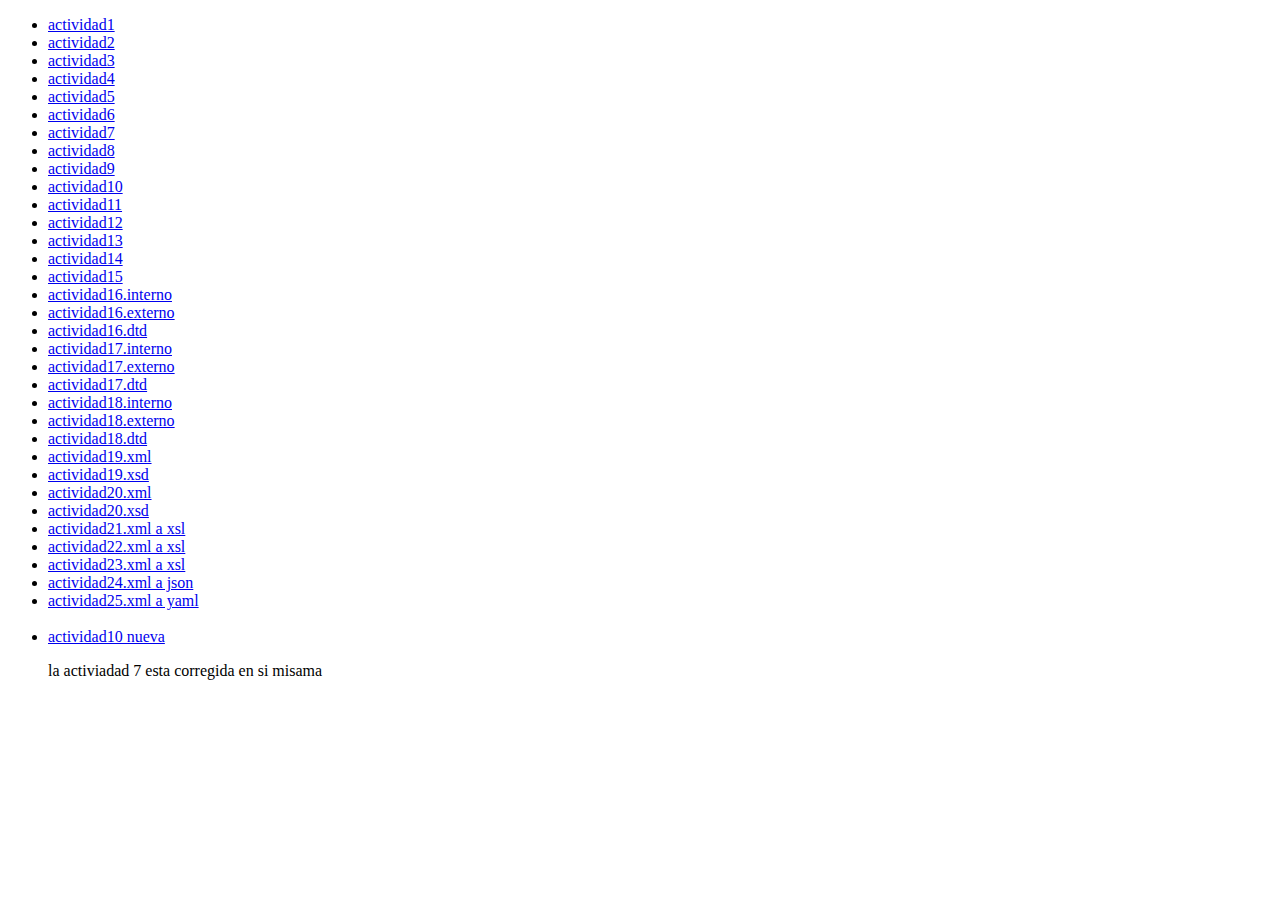
==== index.html @ 78acaf1c "24try" ====
<!DOCTYPE html>
<html lang="en">
<head>
    <title>Titulo1</title>
</head>
<body>
   <ul>
    <li><a href="actividad1/">actividad1 </a></li>
    <li><a href="actividad2.html">actividad2</a></li>
    <li><a href="actividad3.html">actividad3</a></li>
    <li><a href="actividad4.html">actividad4</a></li>
    <li><a href="actividad5.html">actividad5</a></li>
    <li><a href="actividad6.html">actividad6</a></li>
    <li><a href="actividad7.html">actividad7</a></li>
    <li><a href="actividad8.html">actividad8</a></li>
    <li><a href="actividad9.html">actividad9</a></li>
    <li><a href="actividad10.html">actividad10</a></li>
    <li><a href="actividad11.xml">actividad11</a></li>
    <li><a href="actividad12.XML">actividad12</a></li>
    <li><a href="actividad13.XML">actividad13</a></li>
    <li><a href="actividad14.XML">actividad14</a></li>
    <li><a href="actividad15.XML">actividad15</a></li>
    <li><a href="actividad16/actividad16Problema copy.XML">actividad16.interno</a></li>
    <li><a href="actividad16/actividad16Solucion.XML">actividad16.externo</a></li>
    <li><a href="actividad16/matricula.dtd">actividad16.dtd</a></li>
    <li><a href="actividad17/actividad17normal.xml">actividad17.interno</a></li>
    <li><a href="actividad17/actividad17normal.xml">actividad17.externo</a></li>
    <li><a href="actividad17/ListaDeNotas.dtd">actividad17.dtd</a></li>
    <li><a href="actividad18/actividad18normal.xml">actividad18.interno</a></li>
    <li><a href="actividad18/actividad18externo.xml">actividad18.externo</a></li>
    <li><a href="actividad18/factura.dtd">actividad18.dtd</a></li>
    <li><a href="actividad19/actividad19.xml">actividad19.xml</a></li>
    <li><a href="actividad19/actividad19.xsd">actividad19.xsd</a></li>
    <li><a href="actividad20/actividad20.xml">actividad20.xml</a></li>
    <li><a href="actividad20/actividad20.xsd">actividad20.xsd</a></li>
    <li><a href="actividad21/actividad21.xml">actividad21.xml a xsl</a></li>
    <li><a href="actividad22/actividad22.xml">actividad22.xml a xsl</a></li>
    <li><a href="actividad23/actividad23.xml">actividad23.xml a xsl</a></li>
    <li><a href="actividad24/actividad24.xml">actividad24.xml a json</a></li>
    <li><a href="actividad25/actividad25.xml">actividad25.xml a yaml</a></li>
    <br><li><a href="actividad10new/NewIndex.html">actividad10 nueva</a></li>
    <p>la activiadad 7 esta corregida en si misama</p>
    

   </ul>
</body>
</html>
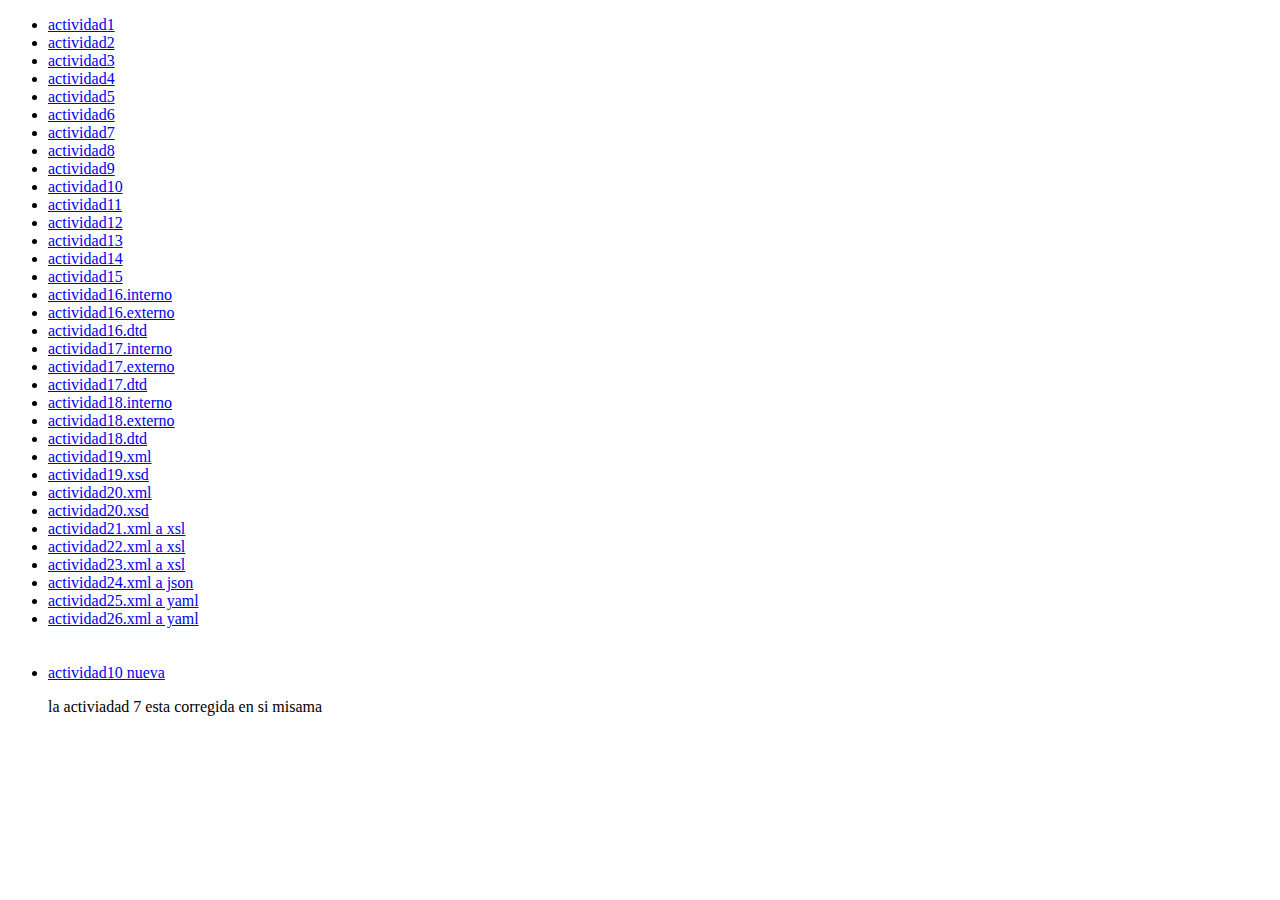
==== commit 943adeee: "Que" ====
--- a/index.html
+++ b/index.html
@@ -38,7 +38,8 @@
     <li><a href="actividad23/actividad23.xml">actividad23.xml a xsl</a></li>
     <li><a href="actividad24/actividad24.xml">actividad24.xml a json</a></li>
     <li><a href="actividad25/actividad25.xml">actividad25.xml a yaml</a></li>
-    <br><li><a href="actividad10new/NewIndex.html">actividad10 nueva</a></li>
+    <li><a href="actividad26/portada.xml">actividad26.xml a yaml</a></li>
+    <br><br><li><a href="actividad10new/NewIndex.html">actividad10 nueva</a></li>
     <p>la activiadad 7 esta corregida en si misama</p>
     
 
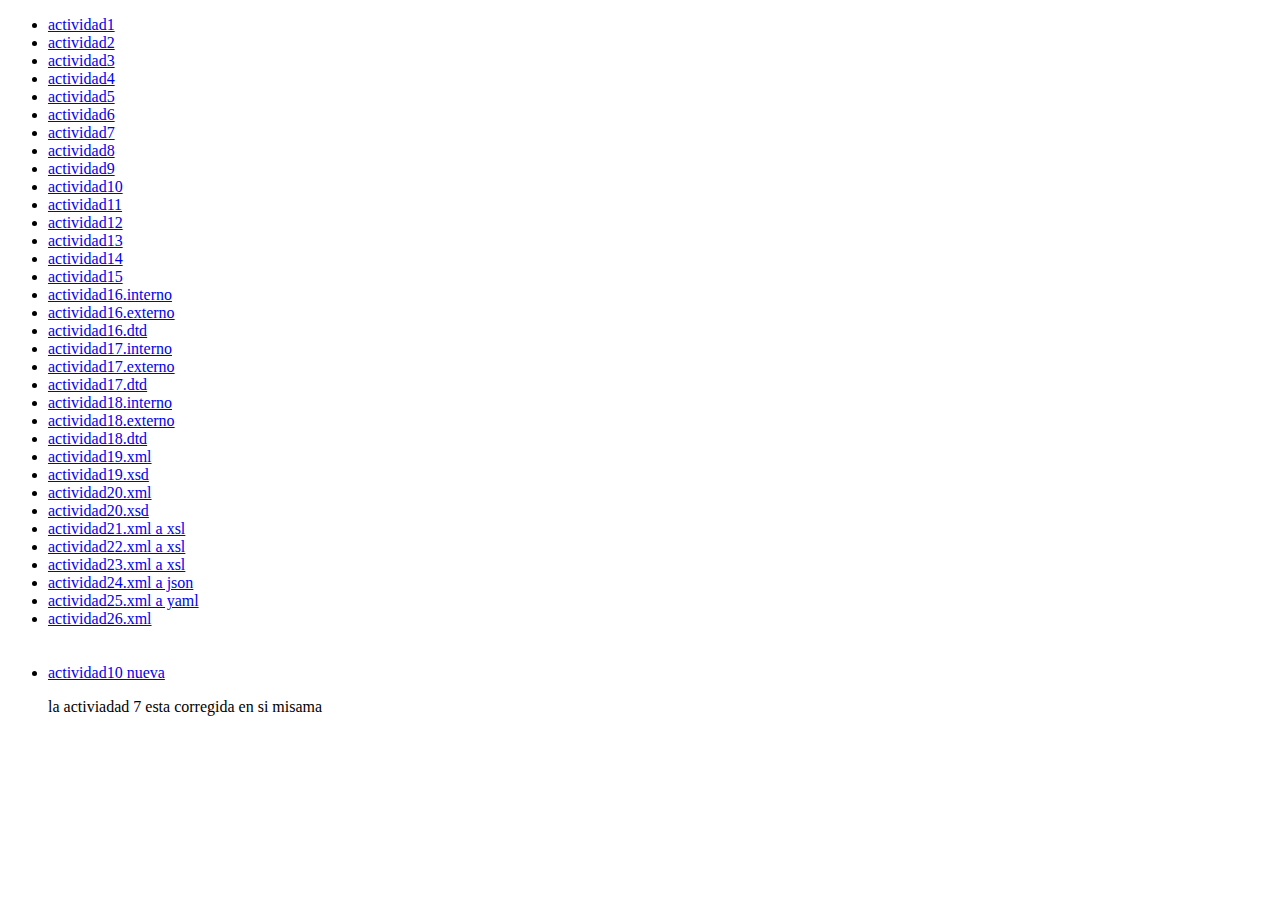
==== commit 5e0becfb: "Update index.html" ====
--- a/index.html
+++ b/index.html
@@ -38,7 +38,7 @@
     <li><a href="actividad23/actividad23.xml">actividad23.xml a xsl</a></li>
     <li><a href="actividad24/actividad24.xml">actividad24.xml a json</a></li>
     <li><a href="actividad25/actividad25.xml">actividad25.xml a yaml</a></li>
-    <li><a href="actividad26/portada.xml">actividad26.xml a yaml</a></li>
+    <li><a href="actividad26/portada.xml">actividad26.xml</a></li>
     <br><br><li><a href="actividad10new/NewIndex.html">actividad10 nueva</a></li>
     <p>la activiadad 7 esta corregida en si misama</p>
     
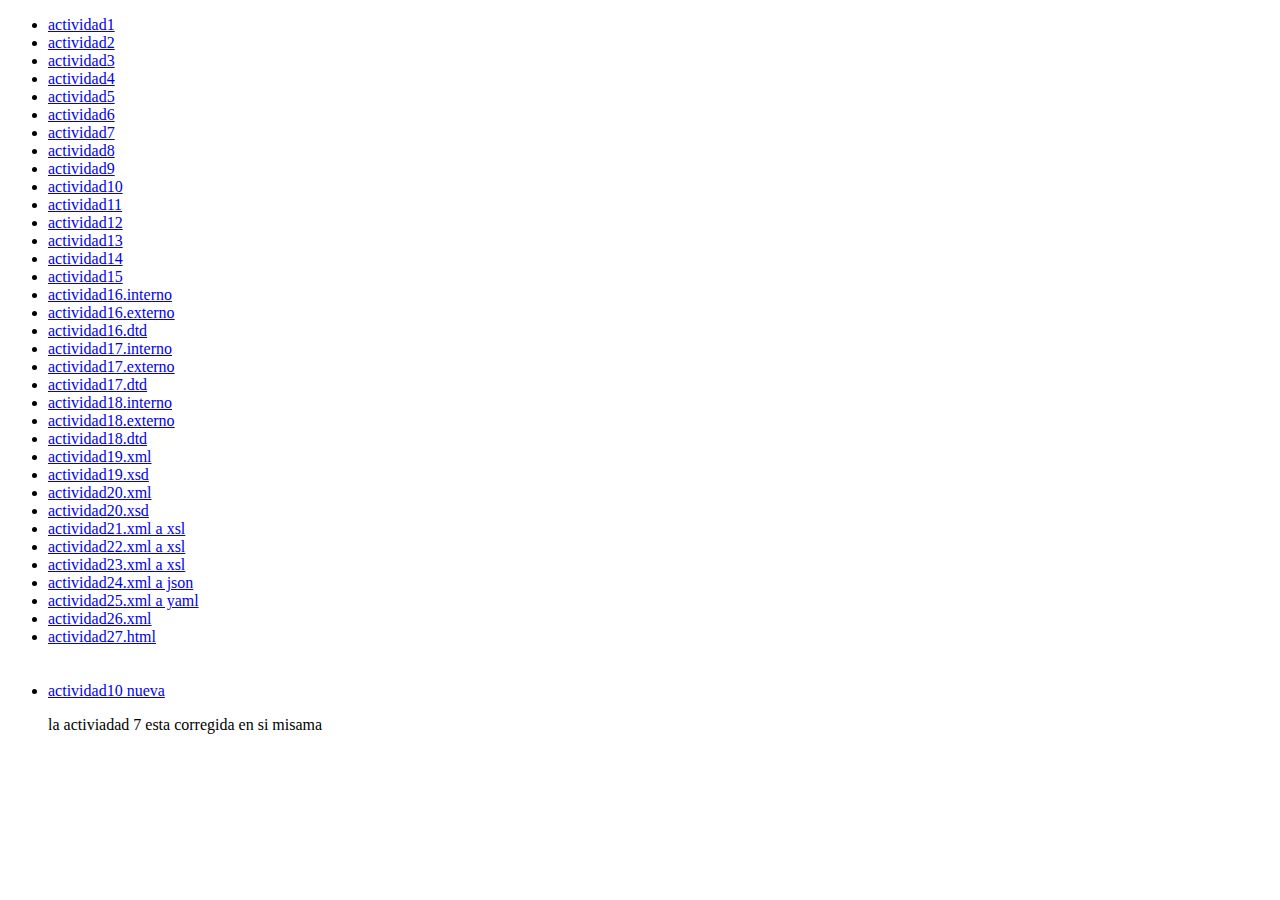
==== commit 2752fe42: "ot" ====
--- a/index.html
+++ b/index.html
@@ -39,6 +39,9 @@
     <li><a href="actividad24/actividad24.xml">actividad24.xml a json</a></li>
     <li><a href="actividad25/actividad25.xml">actividad25.xml a yaml</a></li>
     <li><a href="actividad26/portada.xml">actividad26.xml</a></li>
+    <li><a href="actividad27/cosa.html">actividad27.html</a></li>
+
+
     <br><br><li><a href="actividad10new/NewIndex.html">actividad10 nueva</a></li>
     <p>la activiadad 7 esta corregida en si misama</p>
     
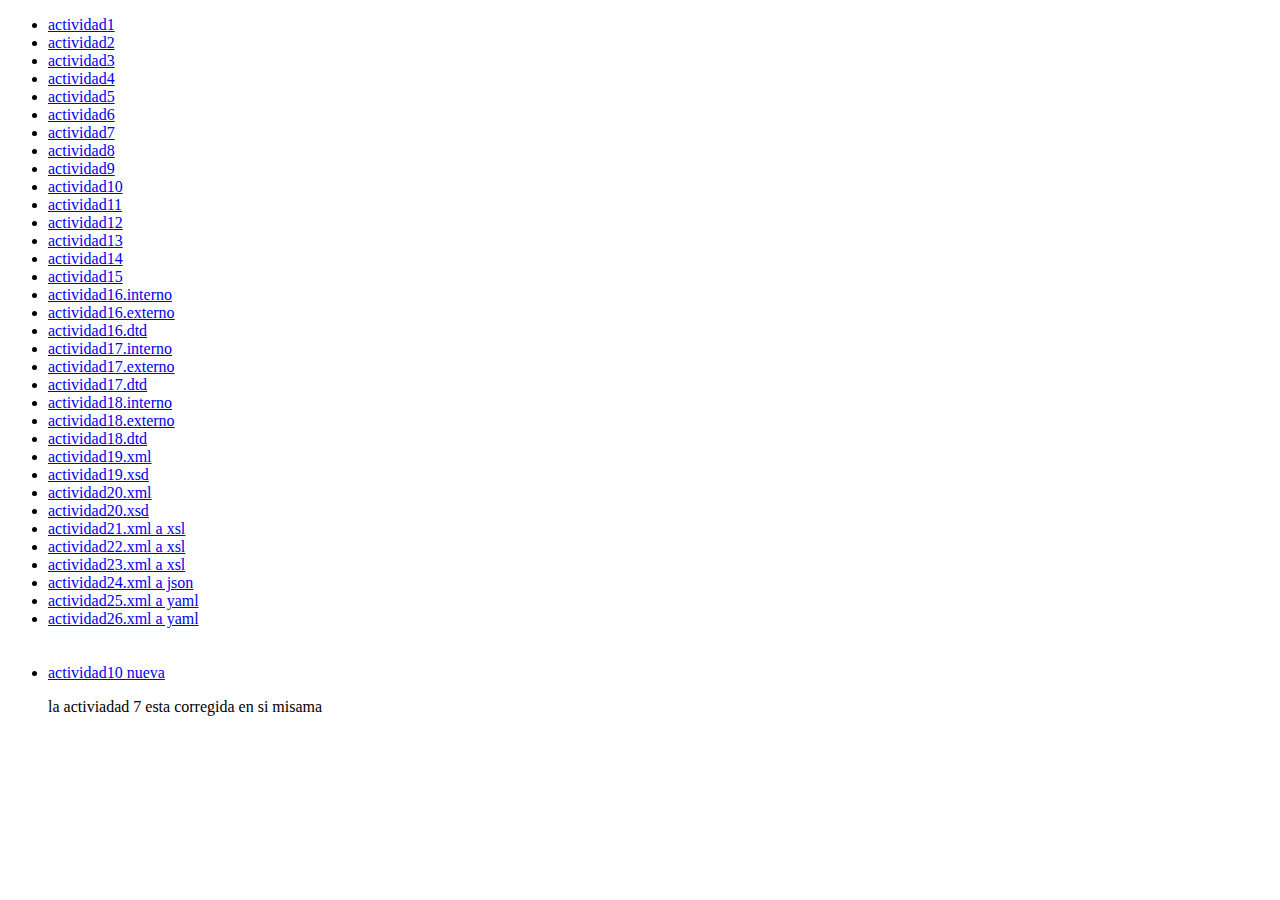
==== commit 25c605be: "Merge branch 'main' of https://github.com/shiv24078/lenguas2" ====
--- a/index.html
+++ b/index.html
@@ -38,10 +38,7 @@
     <li><a href="actividad23/actividad23.xml">actividad23.xml a xsl</a></li>
     <li><a href="actividad24/actividad24.xml">actividad24.xml a json</a></li>
     <li><a href="actividad25/actividad25.xml">actividad25.xml a yaml</a></li>
-    <li><a href="actividad26/portada.xml">actividad26.xml</a></li>
-    <li><a href="actividad27/cosa.html">actividad27.html</a></li>
-
-
+    <li><a href="actividad26/portada.xml">actividad26.xml a yaml</a></li>
     <br><br><li><a href="actividad10new/NewIndex.html">actividad10 nueva</a></li>
     <p>la activiadad 7 esta corregida en si misama</p>
     
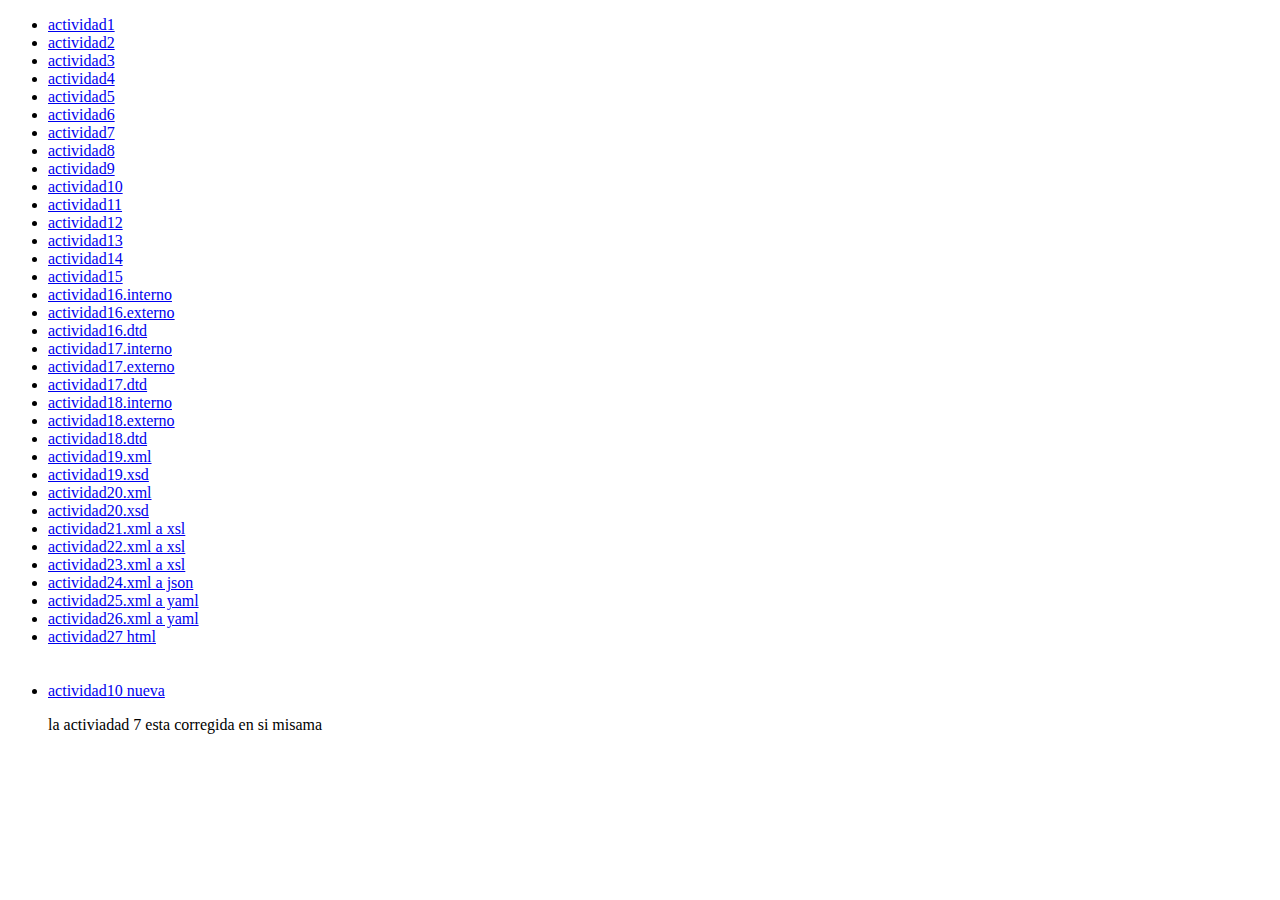
==== commit 82995533: "topt" ====
--- a/index.html
+++ b/index.html
@@ -39,6 +39,9 @@
     <li><a href="actividad24/actividad24.xml">actividad24.xml a json</a></li>
     <li><a href="actividad25/actividad25.xml">actividad25.xml a yaml</a></li>
     <li><a href="actividad26/portada.xml">actividad26.xml a yaml</a></li>
+    <li><a href="actividad27/cosa.html">actividad27 html</a></li>
+
+
     <br><br><li><a href="actividad10new/NewIndex.html">actividad10 nueva</a></li>
     <p>la activiadad 7 esta corregida en si misama</p>
     
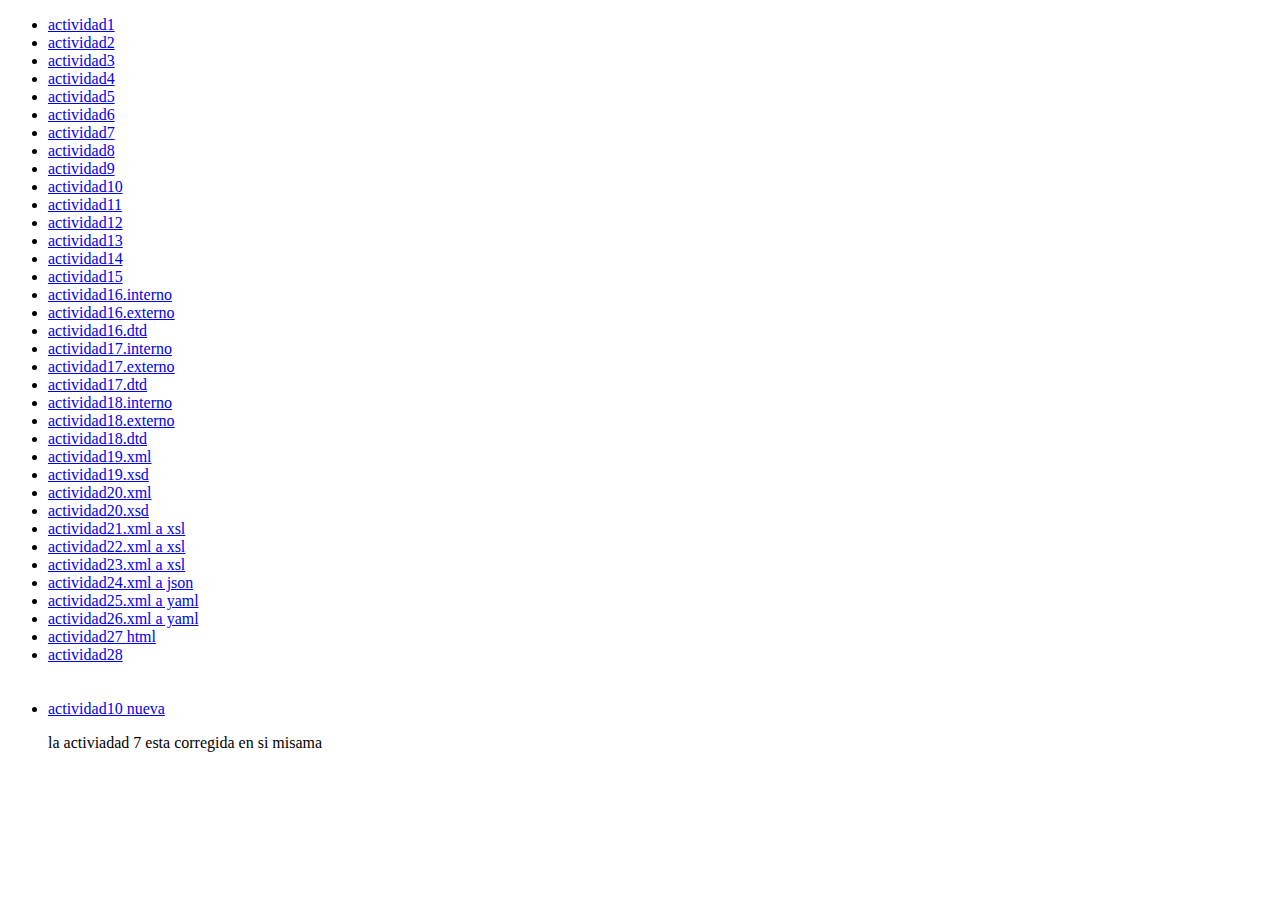
==== commit 85264190: "28.2" ====
--- a/index.html
+++ b/index.html
@@ -40,6 +40,7 @@
     <li><a href="actividad25/actividad25.xml">actividad25.xml a yaml</a></li>
     <li><a href="actividad26/portada.xml">actividad26.xml a yaml</a></li>
     <li><a href="actividad27/cosa.html">actividad27 html</a></li>
+    <li><a href="actividad28/actividad28.xml">actividad28</a></li>
 
 
     <br><br><li><a href="actividad10new/NewIndex.html">actividad10 nueva</a></li>
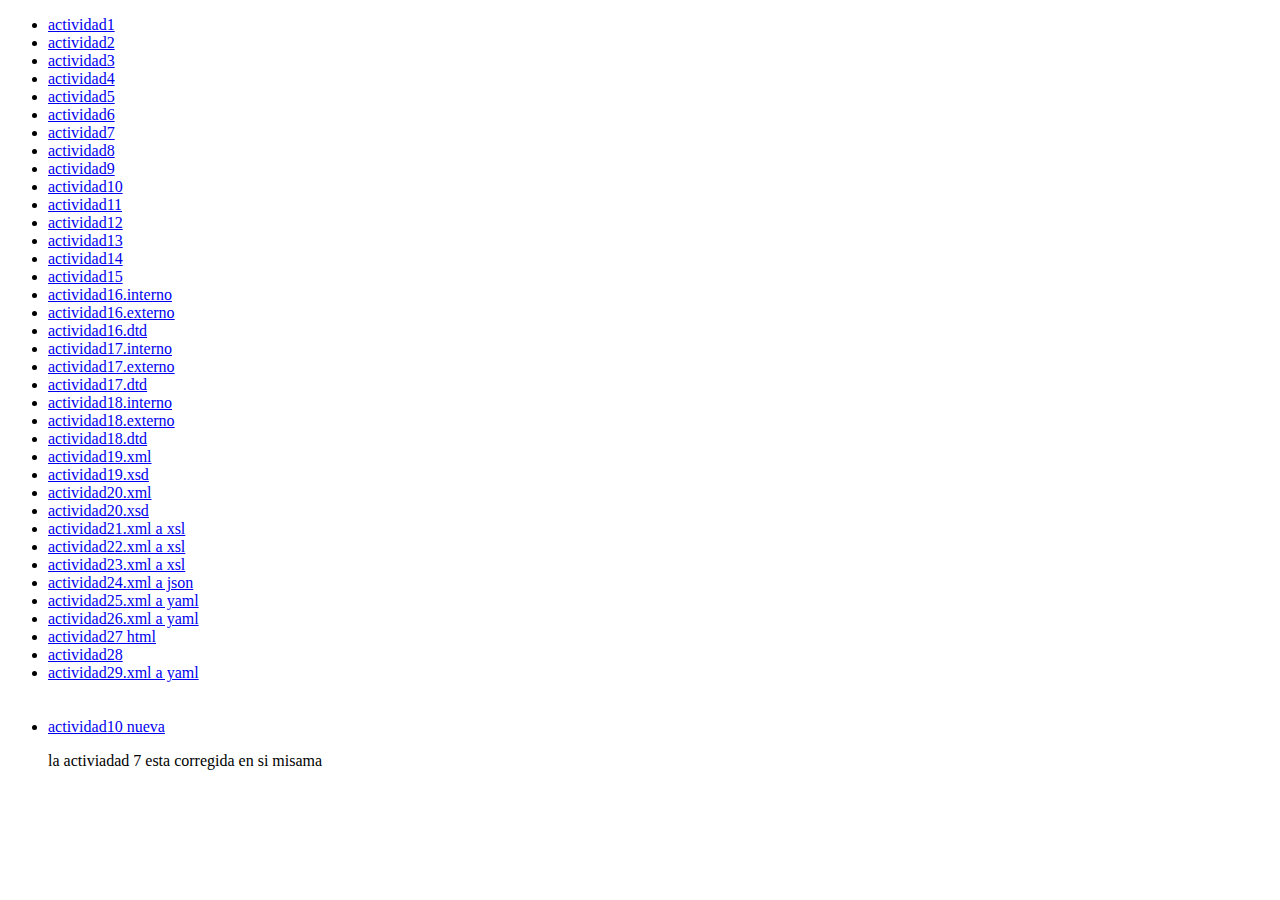
==== commit f674c7aa: "29" ====
--- a/index.html
+++ b/index.html
@@ -41,7 +41,7 @@
     <li><a href="actividad26/portada.xml">actividad26.xml a yaml</a></li>
     <li><a href="actividad27/cosa.html">actividad27 html</a></li>
     <li><a href="actividad28/actividad28.xml">actividad28</a></li>
-
+    <li><a href="actividad29/mas-futbol.xml">actividad29.xml a yaml</a></li>
 
     <br><br><li><a href="actividad10new/NewIndex.html">actividad10 nueva</a></li>
     <p>la activiadad 7 esta corregida en si misama</p>
